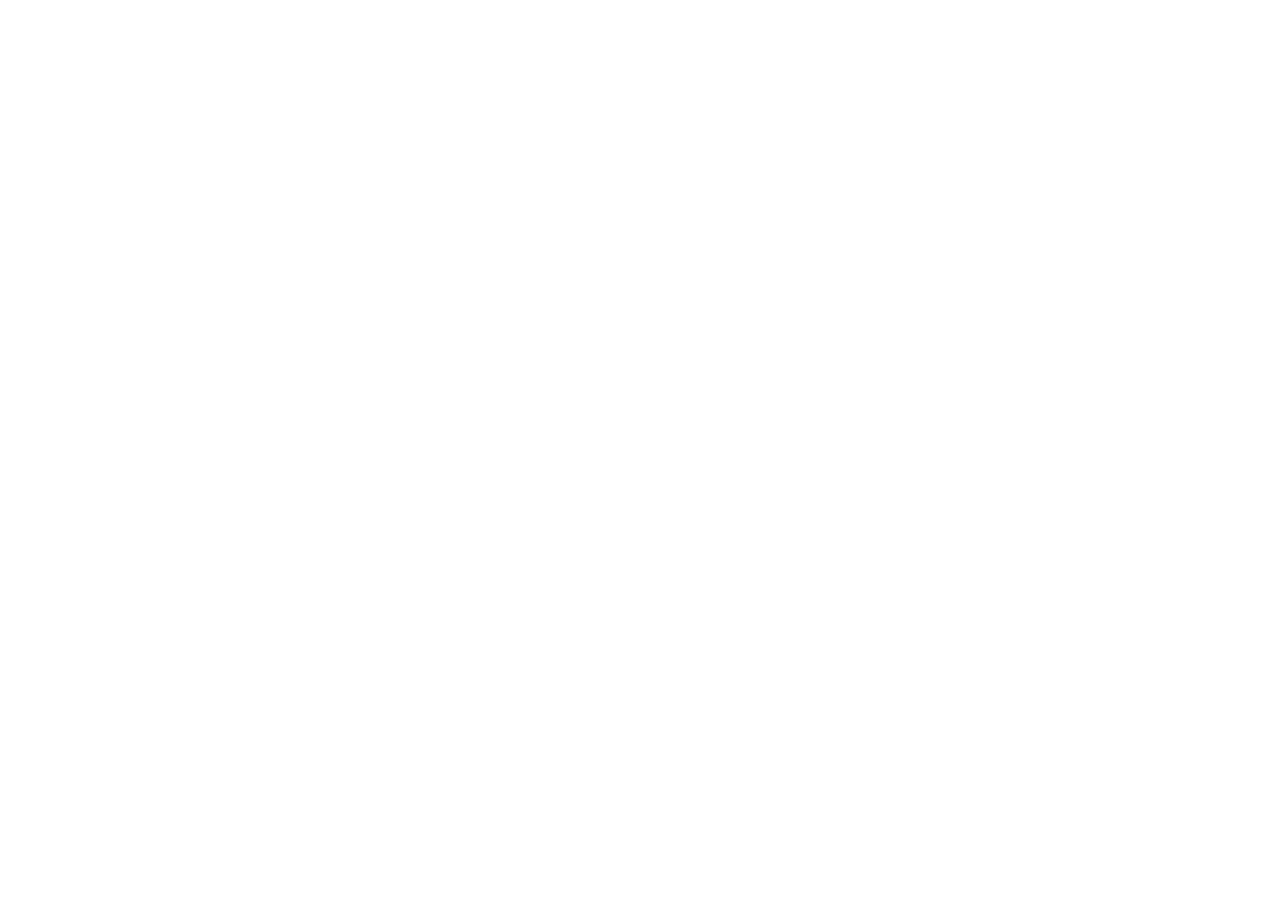
==== index.html @ b98f5ec3 "first commit" ====
<!DOCTYPE html><!--[if lt IE 7]>      <html class="no-js lt-ie9 lt-ie8 lt-ie7"> <![endif]--><!--[if IE 7]>         <html class="no-js lt-ie9 lt-ie8"> <![endif]--><!--[if IE 8]>         <html class="no-js lt-ie9"> <![endif]--><!--[if gt IE 8]><!--> <html class="no-js"> <!--<![endif]-->    <head>        <meta charset="utf-8">        <meta http-equiv="X-UA-Compatible" content="IE=edge,chrome=1">        <title></title>        <meta name="description" content="">        <meta name="viewport" content="width=device-width, initial-scale=1">        <link rel="stylesheet" href="css/normalize.min.css">        <link rel="stylesheet" href="css/main.css">        <script src="js/vendor/modernizr-2.6.2.min.js"></script>    </head>    <body>        <!--[if lt IE 7]>            <p class="browsehappy">You are using an <strong>outdated</strong> browser. Please <a href="http://browsehappy.com/">upgrade your browser</a> to improve your experience.</p>        <![endif]--><div class="container">           </div>                <script src="//ajax.googleapis.com/ajax/libs/jquery/1.11.0/jquery.min.js"></script>        <script>window.jQuery || document.write('<script src="js/vendor/jquery-1.11.0.min.js"><\/script>')</script>        <script src="js/plugins.js"></script>        <script src="js/main.js"></script>        <!-- Google Analytics: change UA-XXXXX-X to be your site's ID. -->        <script>            (function(b,o,i,l,e,r){b.GoogleAnalyticsObject=l;b[l]||(b[l]=            function(){(b[l].q=b[l].q||[]).push(arguments)});b[l].l=+new Date;            e=o.createElement(i);r=o.getElementsByTagName(i)[0];            e.src='//www.google-analytics.com/analytics.js';            r.parentNode.insertBefore(e,r)}(window,document,'script','ga'));            ga('create','UA-XXXXX-X');ga('send','pageview');        </script>    </body></html>
---- css/main.css ----
/*! HTML5 Boilerplate v4.3.0 | MIT License | http://h5bp.com/ */

html,
button,
input,
select,
textarea {
    color: #222;
}

html {
    font-size: 1em;
    line-height: 1.4;
}

::-moz-selection {
    background: #b3d4fc;
    text-shadow: none;
}

::selection {
    background: #b3d4fc;
    text-shadow: none;
}

hr {
    display: block;
    height: 1px;
    border: 0;
    border-top: 1px solid #ccc;
    margin: 1em 0;
    padding: 0;
}

audio,
canvas,
img,
video {
    vertical-align: middle;
}

fieldset {
    border: 0;
    margin: 0;
    padding: 0;
}

textarea {
    resize: vertical;
}

.browsehappy {
    margin: 0.2em 0;
    background: #ccc;
    color: #000;
    padding: 0.2em 0;
}


/* ==========================================================================
   Author's custom styles
   ========================================================================== */















/* ==========================================================================
   Media Queries
   ========================================================================== */

@media only screen and (min-width: 35em) {

}

@media print,
       (-o-min-device-pixel-ratio: 5/4),
       (-webkit-min-device-pixel-ratio: 1.25),
       (min-resolution: 120dpi) {

}

/* ==========================================================================
   Helper classes
   ========================================================================== */

.ir {
    background-color: transparent;
    border: 0;
    overflow: hidden;
    *text-indent: -9999px;
}

.ir:before {
    content: "";
    display: block;
    width: 0;
    height: 150%;
}

.hidden {
    display: none !important;
    visibility: hidden;
}

.visuallyhidden {
    border: 0;
    clip: rect(0 0 0 0);
    height: 1px;
    margin: -1px;
    overflow: hidden;
    padding: 0;
    position: absolute;
    width: 1px;
}

.visuallyhidden.focusable:active,
.visuallyhidden.focusable:focus {
    clip: auto;
    height: auto;
    margin: 0;
    overflow: visible;
    position: static;
    width: auto;
}

.invisible {
    visibility: hidden;
}

.clearfix:before,
.clearfix:after {
    content: " ";
    display: table;
}

.clearfix:after {
    clear: both;
}

.clearfix {
    *zoom: 1;
}

/* ==========================================================================
   Print styles
   ========================================================================== */

@media print {
    * {
        background: transparent !important;
        color: #000 !important;
        box-shadow: none !important;
        text-shadow: none !important;
    }

    a,
    a:visited {
        text-decoration: underline;
    }

    a[href]:after {
        content: " (" attr(href) ")";
    }

    abbr[title]:after {
        content: " (" attr(title) ")";
    }

    .ir a:after,
    a[href^="javascript:"]:after,
    a[href^="#"]:after {
        content: "";
    }

    pre,
    blockquote {
        border: 1px solid #999;
        page-break-inside: avoid;
    }

    thead {
        display: table-header-group;
    }

    tr,
    img {
        page-break-inside: avoid;
    }

    img {
        max-width: 100% !important;
    }

    @page {
        margin: 0.5cm;
    }

    p,
    h2,
    h3 {
        orphans: 3;
        widows: 3;
    }

    h2,
    h3 {
        page-break-after: avoid;
    }
}
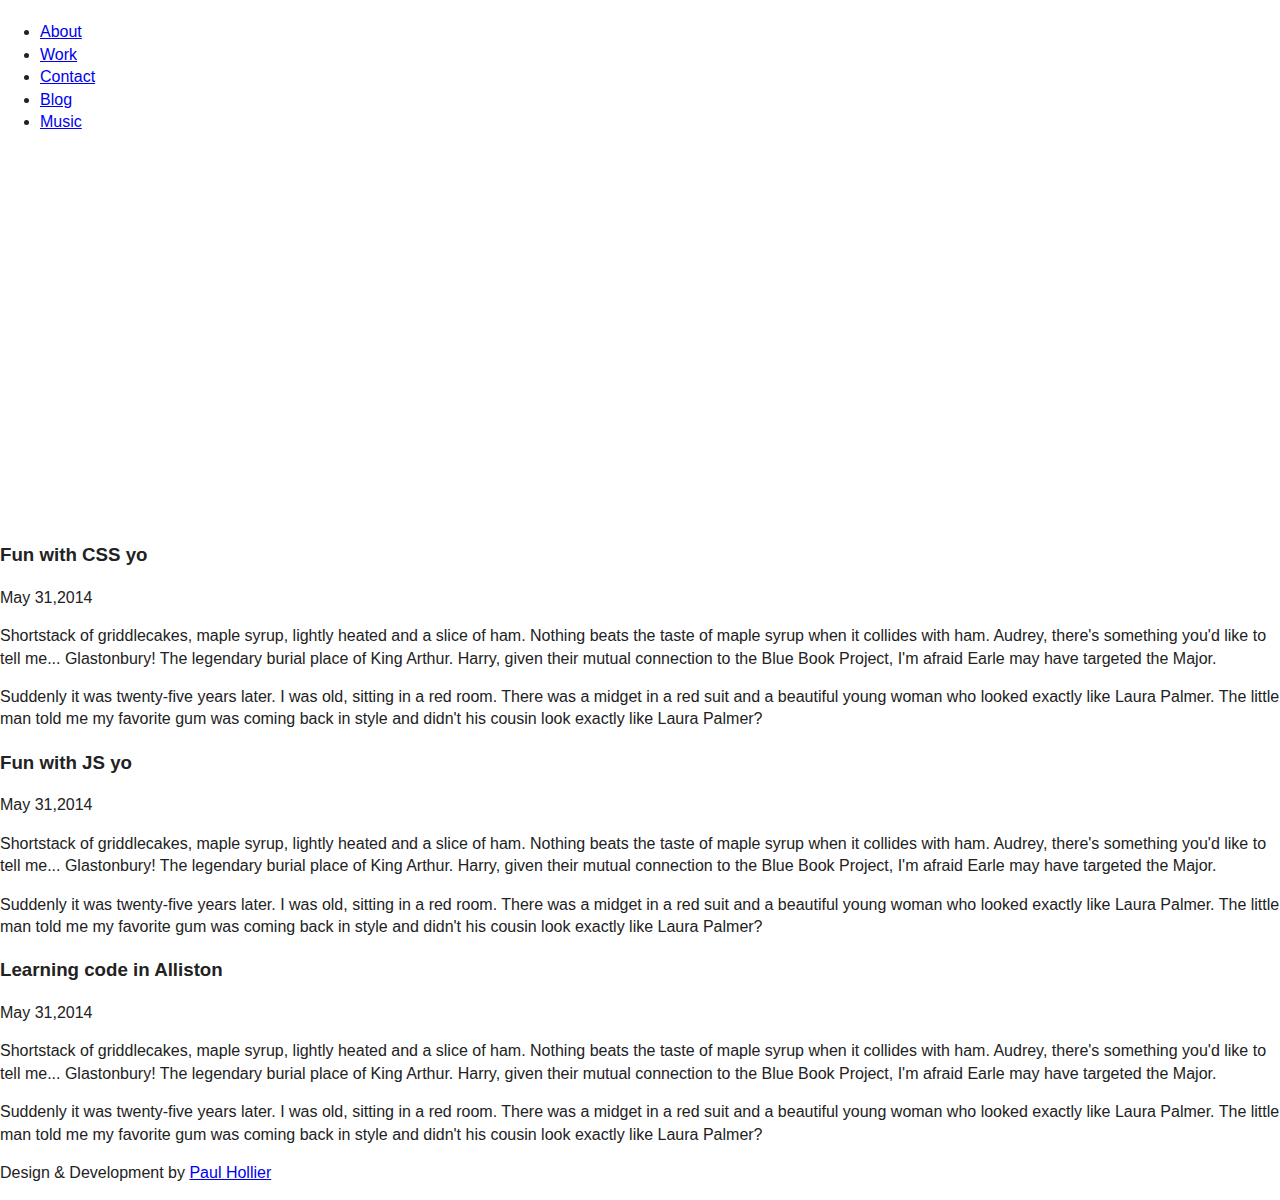
==== commit e9899af8: "HTML document completed" ====
--- a/index.html
+++ b/index.html
@@ -20,13 +20,91 @@
             <p class="browsehappy">You are using an <strong>outdated</strong> browser. Please <a href="http://browsehappy.com/">upgrade your browser</a> to improve your experience.</p>         <![endif]--> -<div class="container">       - - - - -</div> -       +<div class="container">+  <div class="splash">+    <div class="menu">+      <h1></h1>+    </div>+    <ul class="menu-items">+      <li class="menu-item"><a href="#">About</a></li>+      <li class="menu-item"><a href="#">Work</a></li>+      <li class="menu-item"><a href="#">Contact</a></li>+      <li class="menu-item"><a href="#">Blog</a></li>+      <li class="menu-item"><a href="#">Music</a></li>+    </ul>+    <div class="sub-header">+      <h2></h2>+      <p></p>+      <a href="#"></a>+    </div>+  </div>++  <div class="about">+    <div class="about-left">+      <img src="" alt="">+    </div>+    <div class="about-right">+      <div class="info">+        <h3></h3>+      </div>+      <h3></h3>+    </div>+    <p></p>+  </div>++  <div class="work">+    <div class="work-container">+      <p></p>+    </div>+    <img src="" alt="">+    <img src="" alt="">+    <img src="" alt="">+    <img src="" alt="">+    <img src="" alt="">+    <img src="" alt="">+    <img src="" alt="">+    <img src="" alt="">+    <img src="" alt="">+  </div>++  <div class="contact">+    <script type="text/javascript" src="http://form.jotform.ca/jsform/41506609526253"></script>+    <div class="map">+      <iframe src="https://www.google.com/maps/embed?pb=!1m18!1m12!1m3!1d2885.7833413494263!2d-79.4122558!3d43.673475599999946!2m3!1f0!2f0!3f0!3m2!1i1024!2i768!4f13.1!3m3!1m2!1s0x882b349b1c4b449d%3A0xba3232a7e41ee8bf!2s399+Dupont+St!5e0!3m2!1sen!2sca!4v1401569425182" width="400" height="300" frameborder="0" style="border:0"></iframe>+    </div>+  </div>++  <div class="blog">+    <div class="posts">+      <div class="post">+        <h3>Fun with CSS yo</h3>+        <p class="date">May 31,2014</p>+        <p>Shortstack of griddlecakes, maple syrup, lightly heated and a slice of ham. Nothing beats the taste of maple syrup when it collides with ham. Audrey, there's something you'd like to tell me... Glastonbury! The legendary burial place of King Arthur. Harry, given their mutual connection to the Blue Book Project, I'm afraid Earle may have targeted the Major.</p>++        <p>Suddenly it was twenty-five years later. I was old, sitting in a red room. There was a midget in a red suit and a beautiful young woman who looked exactly like Laura Palmer. The little man told me my favorite gum was coming back in style and didn't his cousin look exactly like Laura Palmer?</p>+      </div>+      <div class="post">+        <h3>Fun with JS yo</h3>+        <p class="date">May 31,2014</p>+        <p>Shortstack of griddlecakes, maple syrup, lightly heated and a slice of ham. Nothing beats the taste of maple syrup when it collides with ham. Audrey, there's something you'd like to tell me... Glastonbury! The legendary burial place of King Arthur. Harry, given their mutual connection to the Blue Book Project, I'm afraid Earle may have targeted the Major.</p>++        <p>Suddenly it was twenty-five years later. I was old, sitting in a red room. There was a midget in a red suit and a beautiful young woman who looked exactly like Laura Palmer. The little man told me my favorite gum was coming back in style and didn't his cousin look exactly like Laura Palmer?</p>+      </div>+      <div class="post">+        <h3>Learning code in Alliston</h3>+        <p class="date">May 31,2014</p>+        <p>Shortstack of griddlecakes, maple syrup, lightly heated and a slice of ham. Nothing beats the taste of maple syrup when it collides with ham. Audrey, there's something you'd like to tell me... Glastonbury! The legendary burial place of King Arthur. Harry, given their mutual connection to the Blue Book Project, I'm afraid Earle may have targeted the Major.</p>++        <p>Suddenly it was twenty-five years later. I was old, sitting in a red room. There was a midget in a red suit and a beautiful young woman who looked exactly like Laura Palmer. The little man told me my favorite gum was coming back in style and didn't his cousin look exactly like Laura Palmer?</p>+      </div>+    +    </div>+  </div>++  <footer>+    <p>Design & Development by <a href="http://github.com/phollier">Paul Hollier</a></p>+  </footer>+</div>                <script src="//ajax.googleapis.com/ajax/libs/jquery/1.11.0/jquery.min.js"></script>         <script>window.jQuery || document.write('<script src="js/vendor/jquery-1.11.0.min.js"><\/script>')</script>